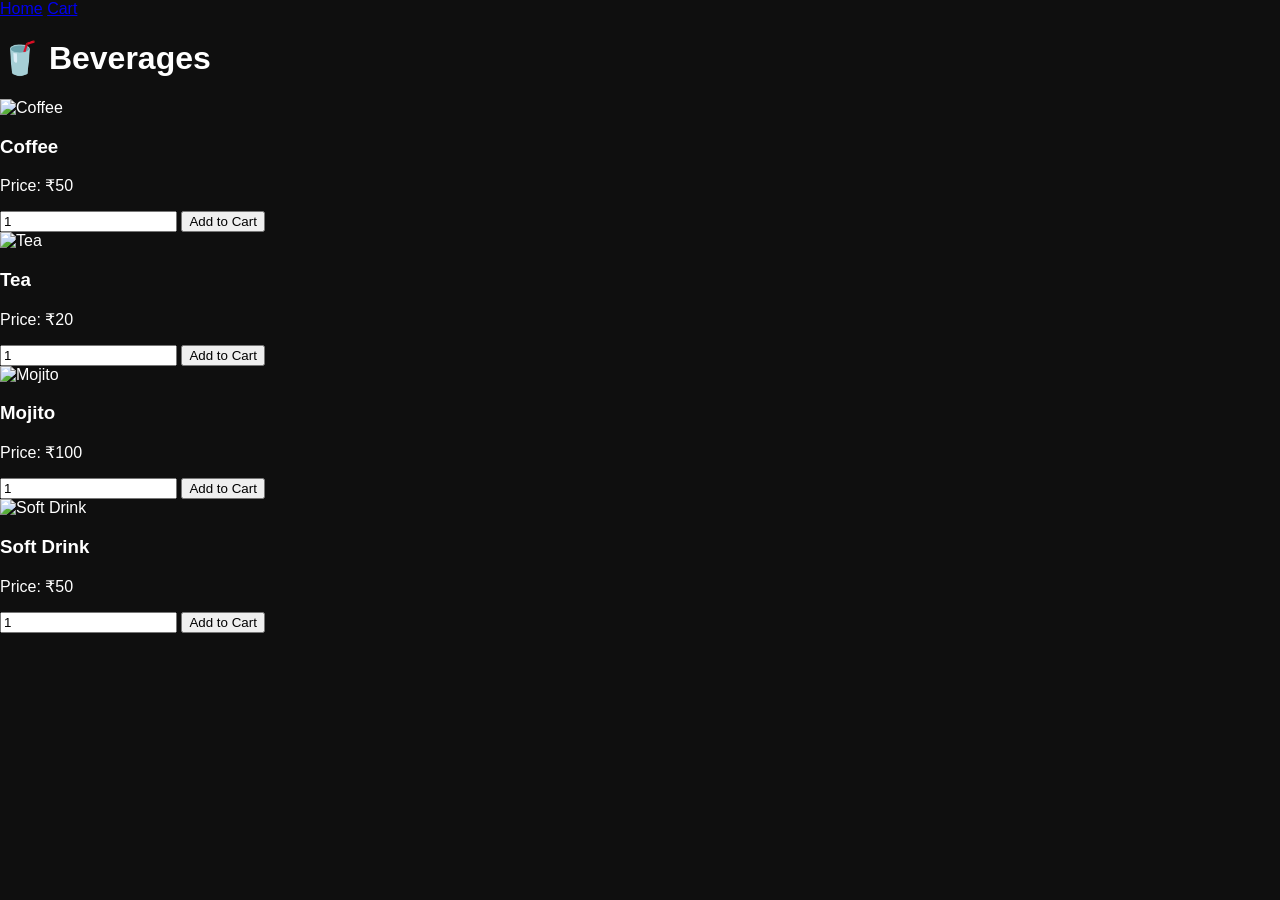
==== beverages.html @ 6f518e7e "Add beverages page with coffee, tea, and drinks" ====
<!DOCTYPE html>
<html>
<head>
  <title>Beverages - Premium Food App</title>
  <link rel="stylesheet" href="style.css">
</head>
<body>

<nav>
  <a href="home.html">Home</a>
  <a href="cart.html">Cart</a>
</nav>

<h1>🥤 Beverages</h1>

<div class="container">

  <!-- Coffee -->
  <div class="card">
    <img src="https://images.unsplash.com/photo-1509042239860-f550ce710b93?auto=format&fit=crop&w=800&q=80" alt="Coffee">
    <h3>Coffee</h3>
    <p>Price: ₹50</p>
    <input type="number" id="d1" value="1" min="1">
    <button onclick="addBeverageToCart('Coffee','d1')">Add to Cart</button>
  </div>

  <!-- Tea -->
  <div class="card">
    <img src="https://images.unsplash.com/photo-1589308078050-1446d2e9c7a3?auto=format&fit=crop&w=800&q=80" alt="Tea">
    <h3>Tea</h3>
    <p>Price: ₹20</p>
    <input type="number" id="d2" value="1" min="1">
    <button onclick="addBeverageToCart('Tea','d2')">Add to Cart</button>
  </div>

  <!-- Mojito -->
  <div class="card">
    <img src="https://images.unsplash.com/photo-1598511725293-90d2c604b7a6?auto=format&fit=crop&w=800&q=80" alt="Mojito">
    <h3>Mojito</h3>
    <p>Price: ₹100</p>
    <input type="number" id="d3" value="1" min="1">
    <button onclick="addBeverageToCart('Mojito','d3')">Add to Cart</button>
  </div>

  <!-- Soft Drink -->
  <div class="card">
    <img src="https://images.unsplash.com/photo-1565299624946-b28f40a0ae38?auto=format&fit=crop&w=800&q=80" alt="Soft Drink">
    <h3>Soft Drink</h3>
    <p>Price: ₹50</p>
    <input type="number" id="d4" value="1" min="1">
    <button onclick="addBeverageToCart('Soft Drink','d4')">Add to Cart</button>
  </div>

</div>

<script src="script.js"></script>
</body>
</html>
---- style.css ----
/* Body background and font */
body{
  margin:0;
  font-family:'Poppins',sans-serif;
  background:#0f0f0f;
  color:white;
}

/* Login box styling */
.login-box{
  width:350px;
  margin:120px auto;
  padding:40px;
  background:#1a1a1a;
  border-radius:20px;
  text-align:center;
  box-shadow:0 0 30px rgba(255,215,0,0.3);
}

.login-box h1{
  margin-bottom:10px;
  color: gold;
}

.login-box h3{
  margin-bottom:25px;
  color: white;
  font-weight: normal;
}

/* Input field styling */
.login-box input{
  width:90%;
  padding:12px;
  margin:15px 0;
  border:none;
  border-radius:10px;
  text-align:center;
  font-size:16px;
}

/* Login button styling */
.login-box button{
  width:95%;
  padding:12px;
  margin-top:15px;
  background: gold;
  border:none;
  border-radius:10px;
  font-weight:bold;
  cursor:pointer;
  transition:0.3s;
}

.login-box button:hover{
  background:white;
  color: black;
}
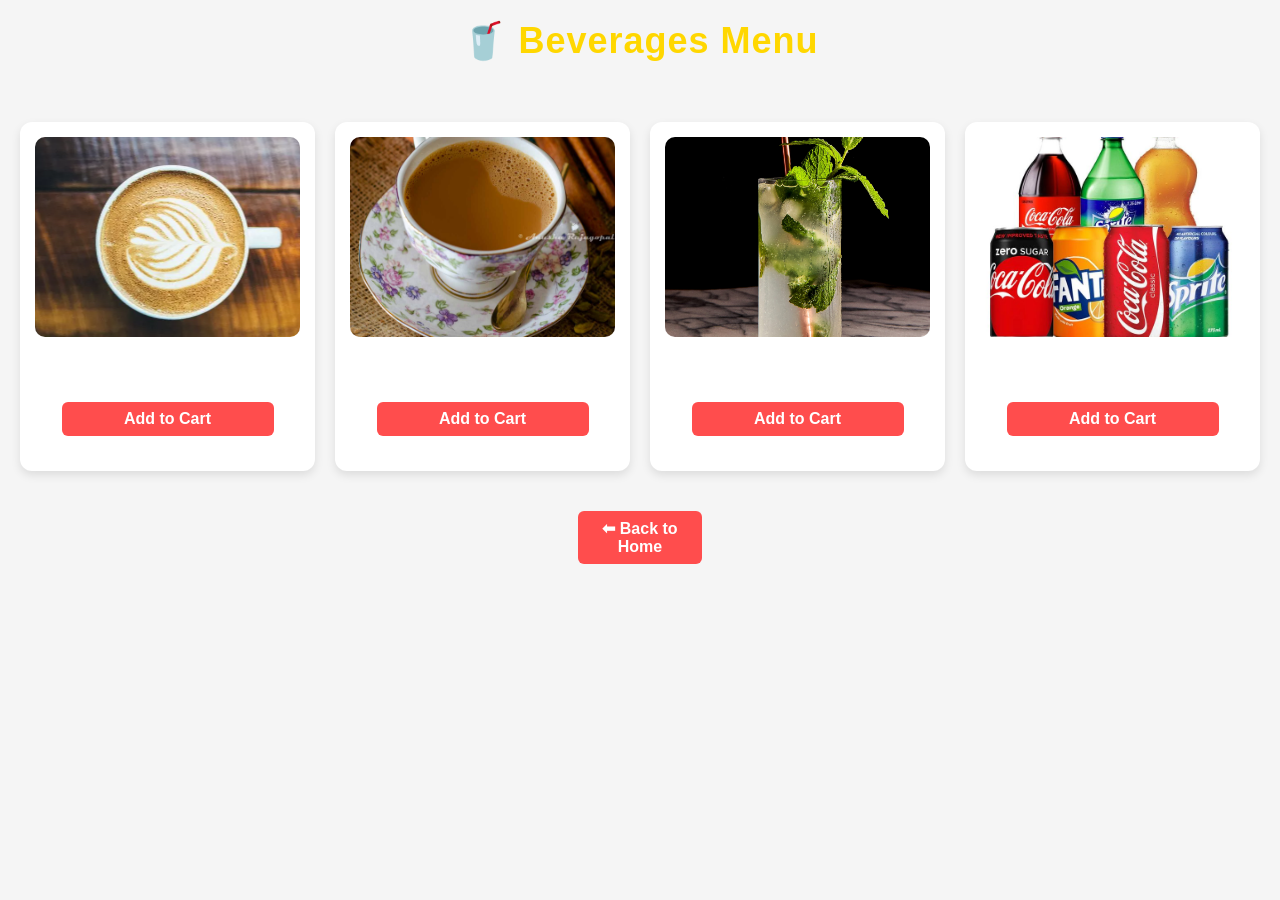
==== commit dde65662: "Update beverages.html" ====
--- a/beverages.html
+++ b/beverages.html
@@ -1,58 +1,110 @@
 <!DOCTYPE html>
 <html>
 <head>
-  <title>Beverages - Premium Food App</title>
-  <link rel="stylesheet" href="style.css">
+    <title>Beverages Menu</title>
+    <link rel="stylesheet" href="style.css">
+    <style>
+        body {
+            font-family: Arial, sans-serif;
+            background: #f5f5f5;
+            text-align: center;
+        }
+
+        h1 {
+            margin-top: 20px;
+        }
+
+        .menu-container {
+            display: grid;
+            grid-template-columns: repeat(auto-fit, minmax(220px, 1fr));
+            gap: 20px;
+            padding: 20px;
+        }
+
+        .food-item {
+            background: white;
+            padding: 15px;
+            border-radius: 12px;
+            box-shadow: 0 4px 10px rgba(0,0,0,0.1);
+        }
+
+        .food-item img {
+            width: 100%;
+            height: 200px;
+            object-fit: cover;
+            border-radius: 10px;
+        }
+
+        .food-item h3 {
+            margin: 10px 0 5px;
+        }
+
+        .food-item p {
+            margin: 5px 0;
+            font-weight: bold;
+        }
+
+        button {
+            padding: 8px 15px;
+            border: none;
+            background: #ff4d4d;
+            color: white;
+            border-radius: 6px;
+            cursor: pointer;
+        }
+
+        button:hover {
+            background: #e60000;
+        }
+
+        .back-btn {
+            margin: 20px;
+            display: inline-block;
+        }
+    </style>
 </head>
+
 <body>
 
-<nav>
-  <a href="home.html">Home</a>
-  <a href="cart.html">Cart</a>
-</nav>
+<h1>🥤 Beverages Menu</h1>
 
-<h1>🥤 Beverages</h1>
+<div class="menu-container">
 
-<div class="container">
+    <div class="food-item">
+        <img src="images/beverages/coffee.jpg" alt="Coffee">
+        <h3>Coffee</h3>
+        <p>₹80</p>
+        <button onclick="addToCart('Coffee',80)">Add to Cart</button>
+    </div>
 
-  <!-- Coffee -->
-  <div class="card">
-    <img src="https://images.unsplash.com/photo-1509042239860-f550ce710b93?auto=format&fit=crop&w=800&q=80" alt="Coffee">
-    <h3>Coffee</h3>
-    <p>Price: ₹50</p>
-    <input type="number" id="d1" value="1" min="1">
-    <button onclick="addBeverageToCart('Coffee','d1')">Add to Cart</button>
-  </div>
+    <div class="food-item">
+        <img src="images/beverages/tea.jpg" alt="Tea">
+        <h3>Tea</h3>
+        <p>₹50</p>
+        <button onclick="addToCart('Tea',50)">Add to Cart</button>
+    </div>
 
-  <!-- Tea -->
-  <div class="card">
-    <img src="https://images.unsplash.com/photo-1589308078050-1446d2e9c7a3?auto=format&fit=crop&w=800&q=80" alt="Tea">
-    <h3>Tea</h3>
-    <p>Price: ₹20</p>
-    <input type="number" id="d2" value="1" min="1">
-    <button onclick="addBeverageToCart('Tea','d2')">Add to Cart</button>
-  </div>
+    <div class="food-item">
+        <img src="images/beverages/mojito.jpg" alt="Mojito">
+        <h3>Mojito</h3>
+        <p>₹120</p>
+        <button onclick="addToCart('Mojito',120)">Add to Cart</button>
+    </div>
 
-  <!-- Mojito -->
-  <div class="card">
-    <img src="https://images.unsplash.com/photo-1598511725293-90d2c604b7a6?auto=format&fit=crop&w=800&q=80" alt="Mojito">
-    <h3>Mojito</h3>
-    <p>Price: ₹100</p>
-    <input type="number" id="d3" value="1" min="1">
-    <button onclick="addBeverageToCart('Mojito','d3')">Add to Cart</button>
-  </div>
-
-  <!-- Soft Drink -->
-  <div class="card">
-    <img src="https://images.unsplash.com/photo-1565299624946-b28f40a0ae38?auto=format&fit=crop&w=800&q=80" alt="Soft Drink">
-    <h3>Soft Drink</h3>
-    <p>Price: ₹50</p>
-    <input type="number" id="d4" value="1" min="1">
-    <button onclick="addBeverageToCart('Soft Drink','d4')">Add to Cart</button>
-  </div>
+    <div class="food-item">
+        <img src="images/beverages/softdrink.jpg" alt="Soft Drink">
+        <h3>Soft Drink</h3>
+        <p>₹60</p>
+        <button onclick="addToCart('Soft Drink',60)">Add to Cart</button>
+    </div>
 
 </div>
 
+<a href="index.html" class="back-btn">
+    <button>⬅ Back to Home</button>
+</a>
+
 <script src="script.js"></script>
+
 </body>
 </html>
--- a/style.css
+++ b/style.css
@@ -1,58 +1,293 @@
-/* Body background and font */
-body{
-  margin:0;
-  font-family:'Poppins',sans-serif;
-  background:#0f0f0f;
-  color:white;
-}
-
-/* Login box styling */
-.login-box{
-  width:350px;
-  margin:120px auto;
-  padding:40px;
-  background:#1a1a1a;
-  border-radius:20px;
-  text-align:center;
-  box-shadow:0 0 30px rgba(255,215,0,0.3);
-}
-
-.login-box h1{
-  margin-bottom:10px;
-  color: gold;
-}
-
-.login-box h3{
-  margin-bottom:25px;
+/* =========================
+   Body & Font
+========================= */
+body {
+  margin: 0;
+  font-family: 'Poppins', sans-serif;
+  background: #0f0f0f; /* dark premium background */
+  color: white;
+}
+
+h1 {
+  text-align: center;
+  margin: 40px 0;
+  font-size: 36px;
+  letter-spacing: 1px;
+  color: gold;
+}
+
+/* =========================
+   Navigation
+========================= */
+nav {
+  background: #000;
+  padding: 15px;
+  text-align: center;
+  position: sticky;
+  top: 0;
+  box-shadow: 0 2px 10px rgba(255, 215, 0, 0.3);
+  z-index: 1000;
+}
+
+nav a {
+  color: gold;
+  margin: 0 20px;
+  text-decoration: none;
+  font-weight: bold;
+  font-size: 18px;
+  transition: 0.3s;
+}
+
+nav a:hover {
+  color: white;
+  transform: scale(1.1);
+}
+
+/* =========================
+   Cards
+========================= */
+.container {
+  display: flex;
+  flex-wrap: wrap;
+  justify-content: center;
+  gap: 30px;
+  padding: 30px;
+}
+
+.card {
+  background: #1a1a1a;
+  width: 300px;
+  border-radius: 25px;
+  overflow: hidden;
+  box-shadow: 0 0 25px rgba(255, 215, 0, 0.5);
+  transition: 0.4s;
+  text-align: center;
+  border: 2px solid #333;
+}
+
+.card:hover {
+  transform: scale(1.05) rotate(-1deg);
+  box-shadow: 0 0 40px rgba(255, 215, 0, 0.8);
+}
+
+.card img {
+  width: 100%;
+  height: 220px;
+  object-fit: cover;
+  border-bottom: 2px solid #333;
+  transition: 0.3s;
+}
+
+.card img:hover {
+  transform: scale(1.1);
+  filter: brightness(1.2);
+}
+
+.card h3 {
+  margin: 15px 0 5px 0;
+  color: gold;
+}
+
+.card p {
+  margin-bottom: 15px;
+  font-weight: bold;
+}
+
+/* =========================
+   Buttons
+========================= */
+button {
+  padding: 12px;
+  border: none;
+  background: linear-gradient(45deg, gold, orange);
+  font-weight: bold;
+  cursor: pointer;
+  width: 80%;
+  margin-bottom: 20px;
+  border-radius: 15px;
+  transition: 0.3s;
+  color: black;
+  font-size: 16px;
+}
+
+button:hover {
+  background: linear-gradient(45deg, orange, gold);
+  color: white;
+  transform: scale(1.05);
+}
+
+/* =========================
+   Cart Page
+========================= */
+#cart-container .card {
+  width: 90%;
+  margin: 15px auto;
+  border-radius: 20px;
+  padding: 15px;
+  background: #222;
+  box-shadow: 0 0 20px rgba(255, 215, 0, 0.4);
+}
+
+#total {
+  text-align: center;
+  margin: 30px 0;
+  font-size: 28px;
+  color: gold;
+}
+
+#cart-container input[type=number] {
+  width: 60px;
+  border-radius: 10px;
+  padding: 5px;
+  text-align: center;
+}/* =========================
+   Login Box Premium Style
+========================= */
+.login-box {
+  width: 380px;
+  margin: 120px auto;
+  padding: 40px;
+  background: #1a1a1a;
+  border-radius: 25px;
+  text-align: center;
+  box-shadow: 0 0 40px rgba(255, 215, 0, 0.5);
+  border: 2px solid #333;
+  transition: 0.4s;
+}
+
+.login-box:hover {
+  transform: scale(1.05);
+  box-shadow: 0 0 50px rgba(255, 215, 0, 0.8);
+}
+
+.login-box h1 {
+  margin-bottom: 10px;
+  color: gold;
+  font-size: 36px;
+}
+
+.login-box h3 {
+  margin-bottom: 25px;
   color: white;
   font-weight: normal;
 }
 
-/* Input field styling */
-.login-box input{
-  width:90%;
-  padding:12px;
-  margin:15px 0;
-  border:none;
-  border-radius:10px;
-  text-align:center;
-  font-size:16px;
-}
-
-/* Login button styling */
-.login-box button{
-  width:95%;
-  padding:12px;
-  margin-top:15px;
-  background: gold;
-  border:none;
-  border-radius:10px;
-  font-weight:bold;
-  cursor:pointer;
-  transition:0.3s;
-}
-
-.login-box button:hover{
-  background:white;
+.login-box input {
+  width: 90%;
+  padding: 12px;
+  margin: 15px 0;
+  border: none;
+  border-radius: 15px;
+  text-align: center;
+  font-size: 16px;
+  background: #222;
+  color: white;
+}
+
+.login-box input:focus {
+  outline: none;
+  border: 2px solid gold;
+}
+
+.login-box button {
+  width: 95%;
+  padding: 14px;
+  margin-top: 15px;
+  background: linear-gradient(45deg, gold, orange);
+  border: none;
+  border-radius: 15px;
+  font-weight: bold;
+  cursor: pointer;
+  font-size: 16px;
   color: black;
-}
+  transition: 0.3s;
+}
+
+.login-box button:hover {
+  background: linear-gradient(45deg, orange, gold);
+  color: white;
+  transform: scale(1.05);
+}.payment-box {
+  width: 90%;
+  max-width: 500px;
+  margin: 50px auto;
+  padding: 30px;
+  background: #1a1a1a;
+  border-radius: 20px;
+  text-align: center;
+  box-shadow: 0 0 25px rgba(255,215,0,0.4);
+}
+
+.payment-box input,
+.payment-box textarea {
+  width: 90%;
+  padding: 12px;
+  margin: 10px 0;
+  border-radius: 12px;
+  border: none;
+  font-size: 15px;
+}
+
+.payment-box textarea {
+  height: 80px;
+  resize: none;
+}
+
+.qr-image {
+  width: 220px;
+  height: 220px;
+  border-radius: 20px;
+  margin: 20px 0;
+  box-shadow: 0 0 20px rgba(255,215,0,0.5);
+}
+
+.upi-id {
+  font-size: 14px;
+  color: lightgray;
+  margin-bottom: 20px;
+}function generateOrderID() {
+  return "FODI" + Math.floor(10000 + Math.random() * 90000);
+}
+
+function confirmOrder() {
+
+  let name = document.getElementById("custName").value.trim();
+  let phone = document.getElementById("custPhone").value.trim();
+  let address = document.getElementById("custAddress").value.trim();
+  let landmark = document.getElementById("landmark").value.trim();
+
+  if (!name || !phone || !address) {
+    alert("Please fill all required delivery details.");
+    return;
+  }
+
+  if (cart.length === 0) {
+    alert("Your cart is empty.");
+    return;
+  }
+
+  let orderID = generateOrderID();
+
+  let message = `Order ID: ${orderID}%0A`;
+  message += `Name: ${name}%0A`;
+  message += `Phone: ${phone}%0A`;
+  message += `Address: ${address}%0A`;
+  if (landmark) message += `Landmark: ${landmark}%0A`;
+  message += `%0AOrder Details:%0A`;
+
+  let total = 0;
+
+  cart.forEach(item => {
+    message += `${item.name} - ${item.quantity} x ₹${item.price}%0A`;
+    total += item.quantity * item.price;
+  });
+
+  message += `%0ATotal: ₹${total}%0A`;
+  message += `%0APayment Done via UPI.`;
+
+  let whatsappURL = `https://wa.me/9363734907?text=${message}`;
+
+  window.open(whatsappURL, "_blank");
+
+  alert("Order sent! Please send payment screenshot on WhatsApp.");
+}
